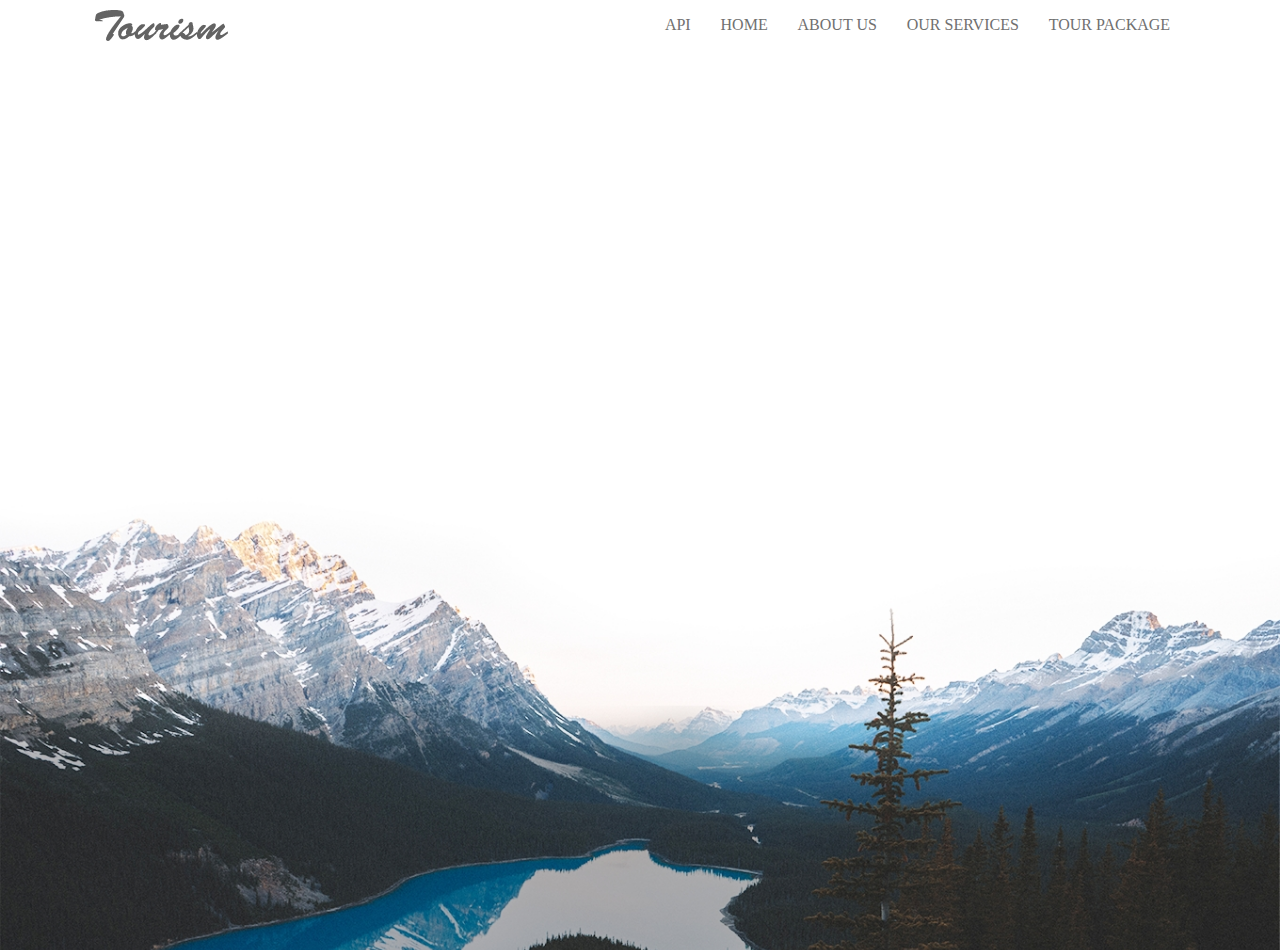
==== pages/fakeApi.html @ 72083179 "end?" ====
<!DOCTYPE html>
<html lang="en">
<head>
    <meta charset="UTF-8">
    <meta http-equiv="X-UA-Compatible" content="IE=edge">
    <meta name="viewport" content="width=device-width, initial-scale=1.0">
    <link rel="stylesheet" href="../css/reset.css">
    <link rel="stylesheet" href="../css/style.css">
    <link rel="stylesheet" href="../css/responsive.css">
    <title>Fake API</title>
</head>
<body>
    <header>
        <!-- <img src="../images/Logo.png" alt="logo">
        <nav>
            <ul>
                <li><a href="../index.html">HOME</a></li>
                <li><a href="../index.html">ABOUT US</a></li>
                <li><a href="../index.html">OUR SERVICES</a></li>
                <li><a href="../index.html">TOUR PACKAGE</a></li>
            </ul>
        </nav> -->
        <div id="brand"><img src="../images/Logo.png" alt=""></div>
        <nav>
          <ul>
            
            <li><a href="fakeApi.html">API</a></li>
            <li><a href="../index.html">HOME</a></li>
            <li><a href="../index.html">ABOUT US</a></li>
            <li><a href="../index.html">OUR SERVICES</a></li>
            <li><a href="../index.html">TOUR PACKAGE</a></li>
          </ul>
        </nav>
        <div id="hamburger-icon" onclick="toggleMobileMenu(this)">
            <div class="bar1"></div>
            <div class="bar2"></div>
            <div class="bar3"></div>
            <ul class="mobile-menu">
              <li><a href="fakeApi.html">API</a></li>
              <li><a href="../index.html">HOME</a></li>
              <li><a href="../index.html">ABOUT US</a></li>
              <li><a href="../index.html">OUR SERVICES</a></li>
              <li><a href="../index.html">TOUR PACKAGE</a></li>
            </ul>
          </div>
    </header>
    <section>
        <div class="user-div-main" id="test"></div>
    </section>
    <script src="../script2.js"></script>
</body>
</html>
---- css/style.css ----
/* HEADER START */
body{
}
/* header{
    display: flex;
    justify-content: space-between;
    align-items: center;
    padding: 25px 95px;
    height: 80px;
} */
/* header nav{
    display: flex;
    justify-content: space-evenly;
    align-items: center;
    width: 100%;
}
ul{
    display: flex;
    justify-content: space-evenly;
    align-items: center;
    width: 100%;
}
a{
    font-size: 16px;
    color: #707070;
}
li:hover{
    transform: scale(1.05);
} */
a{text-decoration: none;
    color: black;}
    
header {
    align-items: center;
    padding: 15px 95px;
    height: 50px;
    display: flex;
    align-items: center;
    justify-content: space-between;
    }
    
#brand {
      display: flex;
      justify-content: center;
      align-items: center;
}
 nav{
        display: flex;
        width: 50%;
}
ul {
      list-style: none;
      display: flex;
      align-items: center;
      justify-content: space-evenly;
      width: 100%;
   }
    
ul li {
      padding: 5px;
      margin-left: 10px;
}
ul li a {
    font-size: 16px;
    color: #707070;
}
    
ul li:hover{
    transform: scale(1.05);
}
.mobile-menu {
      display: none;
      position: absolute;
      z-index: 10;
      top: 50px;
      left: 0;
      height: 250px;
      width: 100%;
      background: linear-gradient(360deg,#ffffff,#ffffff);
}
.mobile-menu li{
        padding: 5px 20px;
        width: 100%;
        border-bottom: solid 1px white;
}
.mobile-menu li a{
        color: #707070;
        font-size: 30px;
}
    
.open .mobile-menu {
      display: flex;
      flex-direction: column;
      align-items: center;
      justify-content: flex-start;
}
    
.mobile-menu li {
      margin-bottom: 10px;
}
#hamburger-icon {
      margin: auto 0;
      display: none;
      cursor: pointer;
}
    
#hamburger-icon div {
      width: 35px;
      height: 3px;
      background-color: rgb(0, 0, 0);
      margin: 6px 0;
      transition: 0.4s;
}
    
    .open .bar1 {
      -webkit-transform: rotate(-45deg) translate(-6px, 6px);
      transform: rotate(-45deg) translate(-6px, 6px);
}
    
    .open .bar2 {
      opacity: 0;
}
    
.open .bar3 {
      -webkit-transform: rotate(45deg) translate(-6px, -8px);
      transform: rotate(45deg) translate(-6px, -8px);
}
    @media only screen and (max-width: 768px) {
      header nav {
        display: none;
      }
    
      #hamburger-icon {
        display: block;
      }
}


/*  */
h4{
    font-size: 16px;
}
p{
    line-height: 25px;
}
footer{
    display: flex;
    justify-content: space-between;
    align-items: center;
    flex-direction: column;
    background-color: #141418;
}
button{
    cursor: pointer;
    border: none;
    outline: none;
}
/* HEADER END */
/*  */
.flex-center-center{
    display: flex;
    justify-content: center;
    align-items: center;
}
.flex-evenly-center{
    display: flex;
    justify-content: space-evenly;
    align-items: center;
}
.flex-column-center-center{
    display: flex;
    flex-direction: column;
    justify-content: center;
    align-items: center;
}
/*  */
/* SLIDER SECTION START */
.slider-container{
    max-width: 100%;
    position: relative;
    margin: auto;
}
.prev, .next{
    cursor: pointer;
    position: absolute;
    top: 50%;
    width: auto;
    padding: 16px;
    margin-top: -22px;
    color: white;
    font-weight: bold;
    font-size: 20px;
    transition: 0.6s ease;
    background-color: #fff;
    user-select: none;
    color: #2F2F2F;
}
.prev:hover{
    transform: scale(1.05);
}
.next:hover{
    transform: scale(1.05);
}
.next{
    right: 95px;
}
.prev{
    left: 95px;
    border-radius: 3px 0 0 3px;
}
.mySlider{
    position: relative;
    width: 100%;
    height: 85vh;
    overflow: hidden;
}
.mySlider img{
    width: 100%;
    height: 85vh;
}
.mySlider-info{
    position: absolute;
    display: flex;
    flex-direction: column;
    align-items: center;
    top: 50%;
    left: 50%;
    transform: translate(-50%, -50%);
    color: white;
}
.mySlider-info h1{
    font-size: 80px;
}
.mySlider-info h4{
    margin-top: 35px;
}
.mySlider-info img{
    position: relative;
    width: 40%;
    height: 30%;
    display: none;
}
.mySlider-info p{
    position: absolute;
    top: 20%;
    left: 50%;
    transform: translate(-50%, -50%);
    color: #006CD1;

}
/* SLIDER SECTION END */
/* HOT SERVICES START */
.services-main-div{
    display: flex;
    padding: 60px 95px;
}
.services-anotation{
    width: 25%;
}
.services-anotation div{
    width: 240px;
    height: 240px;
}
.services-anotation div h4{
    margin-bottom: 5px;
    color:#8D8D8D;
}
.services-anotation div h2{
    font-size: 26px;
    margin-bottom: 30px;
}
.services-anotation div p{
    color: #8D8D8D;
}
.services-card-main-div{
    display: flex;
    flex-wrap: wrap;
    justify-content: space-evenly;
    width: 75%;
}
.services-card{
    display: flex;
    flex-direction: column;
    justify-content: center;
    align-items: center;
    width: 270px;
    height: 320px;
}
.services-card:hover{
    transform: scale(1.02);
    cursor: pointer;
}
.services-card-info{
    padding: 0px 5px;
}
.services-card-info p{
    color: #8D8D8D;
    font-size: 16px;
}
.services-card-info h3{
    margin: 20px 0px 10px 0px;
}
/* POPUP START */
.active {
    position: fixed;
    display: flex;
    justify-content: center;
    align-items: center;
    flex-direction: column;
    top: 0;
    left: 0;
    width: 100%;
    height: 100%;
    margin: 0 auto;
    background: rgba(0, 0, 0, 0.928);
    z-index: 2;
}
.active img{
    width: 500px;
    border-radius: 50%;
}
.active:hover{
    transform: scale(1.00);
}
.active .services-card-info{
    display: flex;
    justify-content: center;
    align-items: center;
    flex-direction: column;
    width: 30%;
    text-align: center;
}
.active .services-card-info p{
    font-size: 30px;
    line-height: 50px;
}
.active .services-card-info h3{
    color: #fff;
}
/* POPUP END */
/* HOT SERVICES END */
/* TOUR OFFERS START */
.video-main-div{
    display: flex;
    flex-direction: column-reverse;
    justify-content: flex-start;
    align-items: center;
    background:  linear-gradient(-180deg,
        rgba(0, 0, 0, 0.611), 
        rgba(0, 0, 0, 0.878)),
       url(../images/beach.jpg);
    background-position: center;
    background-repeat: no-repeat;
    background-size: cover;
    color: white;
    padding-top: 60px;
    height: 100%;
}
.video-main-div h2{
    font-size: 26px;
    padding: 10px;
}
.video-container{
    position: relative;
    padding-top: 50px;
    width: 100%;
}
.video-img{
    width: 35%;
    border-bottom: solid 4px #4B54FA;
}
.video-play{
    position: absolute;
}
.raiting{
    
    padding: 95px 0px;
}
.raiting h2{
    font-size: 30px;
    font-weight: bold;
    padding: 20px 0px 10px 0px;
}
.offers-main-div h4{
    color: #8D8D8D;
}
.offers-main-div h2{
    font-size: 26px;
    padding: 10px;
}
.tours-cart-main-div{
    padding: 30px 70px;
    flex-wrap: wrap;
    width: 100%;
}
.tours-cart{
    position: relative;
    -webkit-box-shadow: 0px 0px 5px 0px rgba(112,112,112,1);
-moz-box-shadow: 0px 0px 5px 0px rgba(112,112,112,1);
box-shadow: 0px 0px 5px 0px rgba(112,112,112,1);
    padding-bottom: 20px;
    margin: 30px;
}
.tours-cart h3{
    position: absolute;
    display: flex;
    justify-content: center;
    align-items: center;
    top: 5px;
    left: 5px;
    color: #707070;
    background-color: #FED701;
    height: 25px;
    width: 90px;
}
.tours-cart p{
    color: #8D8D8D;
}
.tours-cart h4{
    color:#4B54FA;
}
/* /* TOUR OFFERS END */
/* SUBSCRIBE START */
.subscribe-main-div{
    height: 350px;
    background:  linear-gradient(
        #08aeeaa2, 
        #2af59a58),
       url(../images/Serfer.jpg);
    background-position: center;
    background-repeat: no-repeat;
    background-size: cover;
}
.subscribe-main-div h2{
    font-size: 30px;
    color: #fff;
    padding-bottom: 20px;
}
.subscribe-main-div p{
    padding-bottom: 60px;
    color: #fff;
}
.subscribe-div{
    width: 100%;
    padding: 10px;
}
.subscribe-div input{
   background: transparent;
   color: white;
   width: 400px;
   height: 50px;
   border-radius: 30px;
   font-size: 16px;
   outline: none;
   border: solid 2px white;
   padding-left: 20px;
}
.subscribe-div input::placeholder{
    color: white;
}
.subscribe-div button{
   background: white;
   color: #08AEEA;
   width: 155px;
   height: 50px;
   border-radius: 30px;
   font-size: 16px;
   outline: none;
   border: solid 1px white;
   margin-left: 20px;
}
.rewiews-title-div{
    padding-top: 65px;
}
.rewiews-title-div h2{
    font-size: 26px;
    padding: 10px;
}
.rewiews-title-div h4{
    color: #707070;
}
.reviews-main-div{
    width: 100%;
    flex-wrap: wrap;
}
.reviews{
    width: 350px;
    height: 400px;
    background-color: #F4F4F4;
    text-align: center;
    padding: 35px;
    margin: 20px;
}
.reviews img{
    margin: 30px;
}
.reviews h4{
    margin: 20px;
    color: #006CD1;
}
.book-div{
    display: flex;
    flex-direction: column;
    justify-content: flex-end;
    align-items: center;
    background-image: url(../images/mountine.jpg);
    background-position: right bottom 10%;
    background-repeat: no-repeat;
    background-size: cover;
    height: 500px;
    width: 100%;
}
.book-div h2{
    font-size: 35px;
    color: white;
}
.book-div button{
    border: none;
    outline: none;
    color: white;
    width: 170px;
    height: 50px;
    border-radius: 50px;
    margin: 50px;
    background: linear-gradient(360deg,#08AEEA,#2AF598);
}
/* SUBSCRIBE END */
/* DESTINATIONS START */
.tourist-countries-div{
    padding: 65px 0px 65px 0px;
}
.tourist-countries-div h4{
    color: #8D8D8D;
}
.tourist-countries-div h2{
    font-size: 26px;
    padding: 10px;
}
.destinations-main-div{
    flex-wrap: wrap;
    width: 100%;
}
.destinations-div{
    position: relative;
    margin: 20px;
    width: 270px;
    height: 400px;
    background: linear-gradient(
        0deg,#000000,rgb(0, 0, 0),#00000081,#ffffff);
}
.destinations-div img{
    filter: blur(0.5px);
    width: 270px;
    height: 400px;
    opacity: 0.3;
}
.destinations-div h2{
    position: absolute;
    color: white;
    font-size: 30px;
    bottom: 30px;
    left: 10px;
}
.destinations-div p{
    position: absolute;
    color: white;
    font-size: 14px;
    left: 15px;
    bottom: 5px;
}
.destinations-div button{
    position: absolute;
    color: white;
    font-size: 18px;
    width: 40px;
    height: 40px;
    border-radius: 50px;
    background: linear-gradient(360deg,#08AEEA,#2AF598);
    right: 15px;
    bottom: 15px;
}
/* DESTINATIONS END */
/* FOOTER START */
.footer-container{
    display: flex;
    justify-content: center;
    align-items: center;
    flex-wrap: wrap;
    padding: 50px 90px;
    width: 100%;
}
.footer-main-info {
    display: flex;
    justify-content: space-between;
    width: 70%;
}
.footer-info h3{
    font-size: 20px;
    color: #fff;
    padding: 5px;
}
.footer-info p {
    color: #707070;
    font-size: 16px;
    padding: 5px;
}
.footer-input{
    padding: 50px;
    width: 450px;
    position: relative;

}
.footer-input label{
    color: #fff;
    position: absolute;
    top: 25px;
 }
.footer-input input{
   width: 350px;
   height: 40px;
   border: none;
   outline: none;
}
.footer-input button{
    color: #fff;
    font-size: 20px;
   height: 40px;
   width: 80px;
   border: none;
   outline: none;
   background: linear-gradient(360deg,#08AEEA,#2AF598);
}

.footer-annotation{
    display: flex;
    justify-content: center;
    align-items: center;
    color: white;
    border-top: solid 1px #707070;
    font-size: 20px;
    height: 50px;
    width: 100%;
}
/* FOOTER END*/
.userDiv{
    display: flex;
    flex-direction: column;
    align-items: center;
    text-align: center;
    width: 250px;
    height: 300px;
    padding-bottom: 80px;
    border: solid 1px black;
    background-image: url(../images/ornament.jpg);
    border-radius: 20px;
    background-position: right bottom 10%;
    background-repeat: no-repeat;
    background-size: cover;

}
.userDiv img{
    padding-top: 20px;
    width: 50%;
    border-radius: 100%;
}
.userDiv p {
    font-size: 22px;
    padding: 10px;
    font-weight: bold;
    color: #271f82;
}
.userDiv:hover{
    transform: scale(1.02);
}
.user-div-main{
    display: flex;
    flex-wrap: wrap;
    align-items: center;
    margin: 0 auto;
    width: 100%;
    height: 100vh;
    justify-content: space-evenly;
    background-image: url(../images/mountine.jpg);
    background-position: right bottom 10%;
    background-repeat: no-repeat;
    background-size: cover;
}
.video-img{
    width: 70%;
}
---- css/responsive.css ----
@media only screen and (max-width: 1070px) {
    header{
    padding: 15px 15px;
    height: 50px;
    }
    a{
        font-size: 12px;
        color: #707070;
    }
    .mySlider-info h1{
        font-size: 65px;
    }
    .next{
        right: 45px;
    }
    .prev{
        left: 45px;
        border-radius: 3px 0 0 3px;
    }
    .services-main-div{
        display: flex;
        justify-content: center;
        padding: 40px 10px;
        flex-wrap: wrap;
        align-items: center;
    }
    .services-anotation{
        display: flex;
        flex-direction: column;
        justify-content: center;
        align-items: center;
        width: 100%;
    }
    .services-anotation div{
        text-align: center;
        width: 100%;
    }
    .services-anotation div h4{
        font-size: 26px;
    }
    .services-anotation div h2{
        font-size: 36px;
    }
    .services-anotation div p{
        font-size: 20px;
    }
    .services-card-main-div{
        width: 100%;
    }
    .video-main-div h4{
        font-size: 26px;
    }
    .video-main-div h2{
        font-size: 36px;
    }
    .offers-main-div h4{
        font-size: 26px;
    }
    .offers-main-div h2{
        font-size: 36px;
    }
    .rewiews-title-div h4{
        font-size: 26px;
    }
    .rewiews-title-div h2{
        font-size: 36px;
    }
    .book-div h2{
        font-weight: bold;
        color: #4343439b;
    }
    .tourist-countries-div h4{
        font-size: 26px;
    }
    .tourist-countries-div h2{
        font-size: 36px;
    }
    .userDiv p{
        font-size: 18px;
    }
}
@media only screen and (max-width: 768px) {
    .footer-container {
        padding:30px 0px;
    }
    .footer-main-info{
        width: 95%;
    }
    .tours-cart{
        width: 100%;
    }
    .tours-cart img{
        width: 100%;
    }
    .tours-cart p{
        padding-top: 10px;
    }
    .subscribe-main-div h2{
        font-size: 20px;
    }
    .raiting{
        padding: 55px 0px;
        width: 50%;
    }
    .raiting p{
        font-size: 12px;
    }
    .raiting h2{
        font-size: 16px;
    }
    .test{
        flex-wrap: wrap;
    }
    .user-div-main{
        align-items: center;
    }
    .userDiv{
        width: 180px;
        height: 250px;
        margin: 10px;
    }
    .userDiv p{
        font-size: 14px;
    }
}
@media only screen and (max-width: 450px) {
    .services-anotation div h4{
        font-size: 12px;
    }
    .services-anotation div h2{
        font-size: 20px;
    }
    .video-main-div h4{
        font-size: 12px;
    }
    .video-main-div h2{
        font-size: 20px;
    }
    .offers-main-div h4{
        font-size: 12px;
    }
    .offers-main-div h2{
        font-size: 20px;
    }
    .rewiews-title-div h4{
        font-size: 12px;
    }
    .rewiews-title-div h2{
        font-size: 20px;
    }
    .tourist-countries-div h4{
        font-size: 12px;
    }
    .tourist-countries-div h2{
        font-size: 20px;
    }
    .subscribe-div input{
        width: 200px;
        height: 40px;
    }
    .subscribe-div button{
        width: 100px;
        height: 40px;
        font-size: 12px;
    }
    .book-div{
        height: 300px;
    }
    .footer-input input{
        width: 200px;
    }
    .footer-input button{
        width: 50px;
    }
    .footer-info h3{
        font-size: 12px;
    }
    .footer-info p{
        font-size: 10px;
    }

}
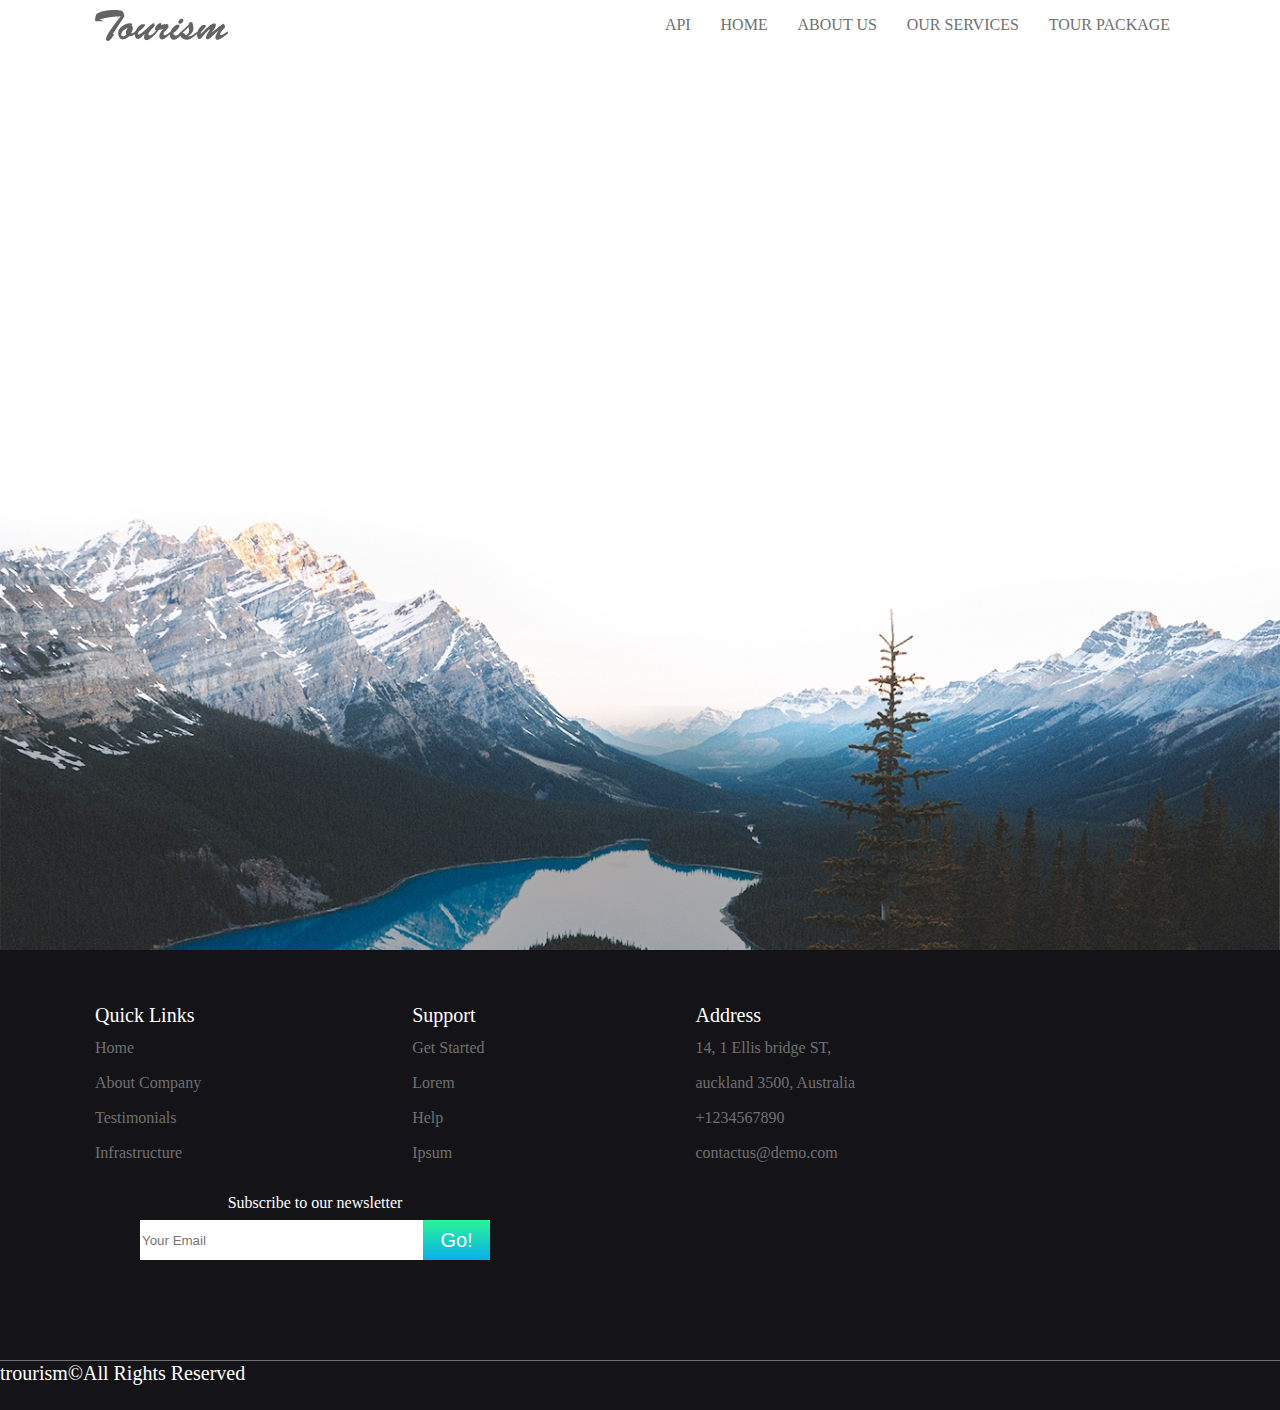
==== commit 239e61ac: "END??" ====
--- a/pages/fakeApi.html
+++ b/pages/fakeApi.html
@@ -11,15 +11,6 @@
 </head>
 <body>
     <header>
-        <!-- <img src="../images/Logo.png" alt="logo">
-        <nav>
-            <ul>
-                <li><a href="../index.html">HOME</a></li>
-                <li><a href="../index.html">ABOUT US</a></li>
-                <li><a href="../index.html">OUR SERVICES</a></li>
-                <li><a href="../index.html">TOUR PACKAGE</a></li>
-            </ul>
-        </nav> -->
         <div id="brand"><img src="../images/Logo.png" alt=""></div>
         <nav>
           <ul>
@@ -47,6 +38,20 @@
     <section>
         <div class="user-div-main" id="test"></div>
     </section>
-    <script src="../script2.js"></script>
+    <footer>
+      <div class="footer-container">
+          <div class="footer-main-info"></div>
+          <div class="footer-input flex-center-center">
+              <label for="email">Subscribe to our newsletter</label>
+              <input type="email" name="Your email" id="email" placeholder="Your Email">
+              
+              <button>Go!</button>
+           </div>
+      </div>
+      <div class="footer-annotation"><p>trourism©All Rights Reserved</p></div>
+  </footer>
+  <script src="../JS/API.js"></script>
+    <script src="../JS/Footer.js"></script>
+    
 </body>
 </html>--- a/css/style.css
+++ b/css/style.css
@@ -1,35 +1,9 @@
 /* HEADER START */
-body{
-}
-/* header{
-    display: flex;
-    justify-content: space-between;
-    align-items: center;
-    padding: 25px 95px;
-    height: 80px;
-} */
-/* header nav{
-    display: flex;
-    justify-content: space-evenly;
-    align-items: center;
-    width: 100%;
-}
-ul{
-    display: flex;
-    justify-content: space-evenly;
-    align-items: center;
-    width: 100%;
-}
-a{
-    font-size: 16px;
-    color: #707070;
-}
-li:hover{
-    transform: scale(1.05);
-} */
-a{text-decoration: none;
-    color: black;}
-    
+a
+{text-decoration: none;
+    color: black;
+}
+
 header {
     align-items: center;
     padding: 15px 95px;
@@ -37,7 +11,7 @@
     display: flex;
     align-items: center;
     justify-content: space-between;
-    }
+}
     
 #brand {
       display: flex;
@@ -54,7 +28,7 @@
       align-items: center;
       justify-content: space-evenly;
       width: 100%;
-   }
+}
     
 ul li {
       padding: 5px;
@@ -68,6 +42,7 @@
 ul li:hover{
     transform: scale(1.05);
 }
+/* MOBILE MENU START */
 .mobile-menu {
       display: none;
       position: absolute;
@@ -136,7 +111,7 @@
 }
 
 
-/*  */
+/* MOBILE MENU END */
 h4{
     font-size: 16px;
 }
@@ -156,7 +131,7 @@
     outline: none;
 }
 /* HEADER END */
-/*  */
+/* FOR ALL */
 .flex-center-center{
     display: flex;
     justify-content: center;
@@ -173,7 +148,7 @@
     justify-content: center;
     align-items: center;
 }
-/*  */
+/* FOR ALL */
 /* SLIDER SECTION START */
 .slider-container{
     max-width: 100%;
@@ -220,9 +195,6 @@
 }
 .mySlider-info{
     position: absolute;
-    display: flex;
-    flex-direction: column;
-    align-items: center;
     top: 50%;
     left: 50%;
     transform: translate(-50%, -50%);
@@ -234,19 +206,16 @@
 .mySlider-info h4{
     margin-top: 35px;
 }
-.mySlider-info img{
-    position: relative;
-    width: 40%;
-    height: 30%;
-    display: none;
-}
-.mySlider-info p{
-    position: absolute;
-    top: 20%;
-    left: 50%;
-    transform: translate(-50%, -50%);
+.mySlider-info-price{
+    width: 50%;
+    height: 130px;
+    background: url(../images/Layer.png);
+    background-position: center;
+    background-repeat: no-repeat;
+    background-size:contain;
+}
+.mySlider-info-price p{
     color: #006CD1;
-
 }
 /* SLIDER SECTION END */
 /* HOT SERVICES START */
@@ -582,9 +551,6 @@
 /* DESTINATIONS END */
 /* FOOTER START */
 .footer-container{
-    display: flex;
-    justify-content: center;
-    align-items: center;
     flex-wrap: wrap;
     padding: 50px 90px;
     width: 100%;
@@ -632,9 +598,6 @@
 }
 
 .footer-annotation{
-    display: flex;
-    justify-content: center;
-    align-items: center;
     color: white;
     border-top: solid 1px #707070;
     font-size: 20px;
--- a/css/responsive.css
+++ b/css/responsive.css
@@ -8,7 +8,18 @@
         color: #707070;
     }
     .mySlider-info h1{
-        font-size: 65px;
+        font-size: 45px;
+    }
+    .mySlider{
+        width: 100%;
+        height: 45vh;
+    }
+    .mySlider img{
+        height: 45vh;
+    }
+    .mySlider-info-price{
+        width: 100%;
+        height: 70px;
     }
     .next{
         right: 45px;
@@ -78,6 +89,17 @@
     .userDiv p{
         font-size: 18px;
     }
+    .active img{
+        width: 300px;
+    }
+    .active .services-card-info p{
+        font-size: 20px;
+        line-height: 20px;
+    }
+    .active .services-card-info{
+        width: 50%;
+    }
+    
 }
 @media only screen and (max-width: 768px) {
     .footer-container {
@@ -122,6 +144,35 @@
     .userDiv p{
         font-size: 14px;
     }
+    .mySlider{
+        width: 100%;
+        height: 45vh;
+    }
+    .mySlider img{
+        height: 45vh;
+    }
+    .mySlider-info h1{
+        font-size: 30px;
+    }
+    .mySlider-info h4{
+        font-size: 10px;
+        margin-top: 5px;
+    }
+    .mySlider-info-price p{
+        font-size: 10px;
+        color: #006CD1;
+    }
+    .mySlider-info-price{
+        width: 100%;
+        height: 70px;
+    }
+    .prev, .next{
+        padding: 5px;
+    }
+    .user-div-main{
+        width: 100%;
+        height: 100%;
+    }
 }
 @media only screen and (max-width: 450px) {
     .services-anotation div h4{
@@ -178,5 +229,29 @@
     .footer-info p{
         font-size: 10px;
     }
+    .mySlider{
+        height: 25vh;
+    }
+    .mySlider img{
+        height: 25vh;
+    }
+    .mySlider-info h1{
+        font-size: 15px;
+    }
+    .mySlider-info h4{
+        font-size: 7px;
+    }
+    .mySlider-info-price{
+        height: 30px;
+    }
+    .mySlider-info-price p{
+        font-size: 10px;
+    }
+    .next{
+        right: 15px;
+    }
+    .prev{
+        left: 15px;
+    }
 
 }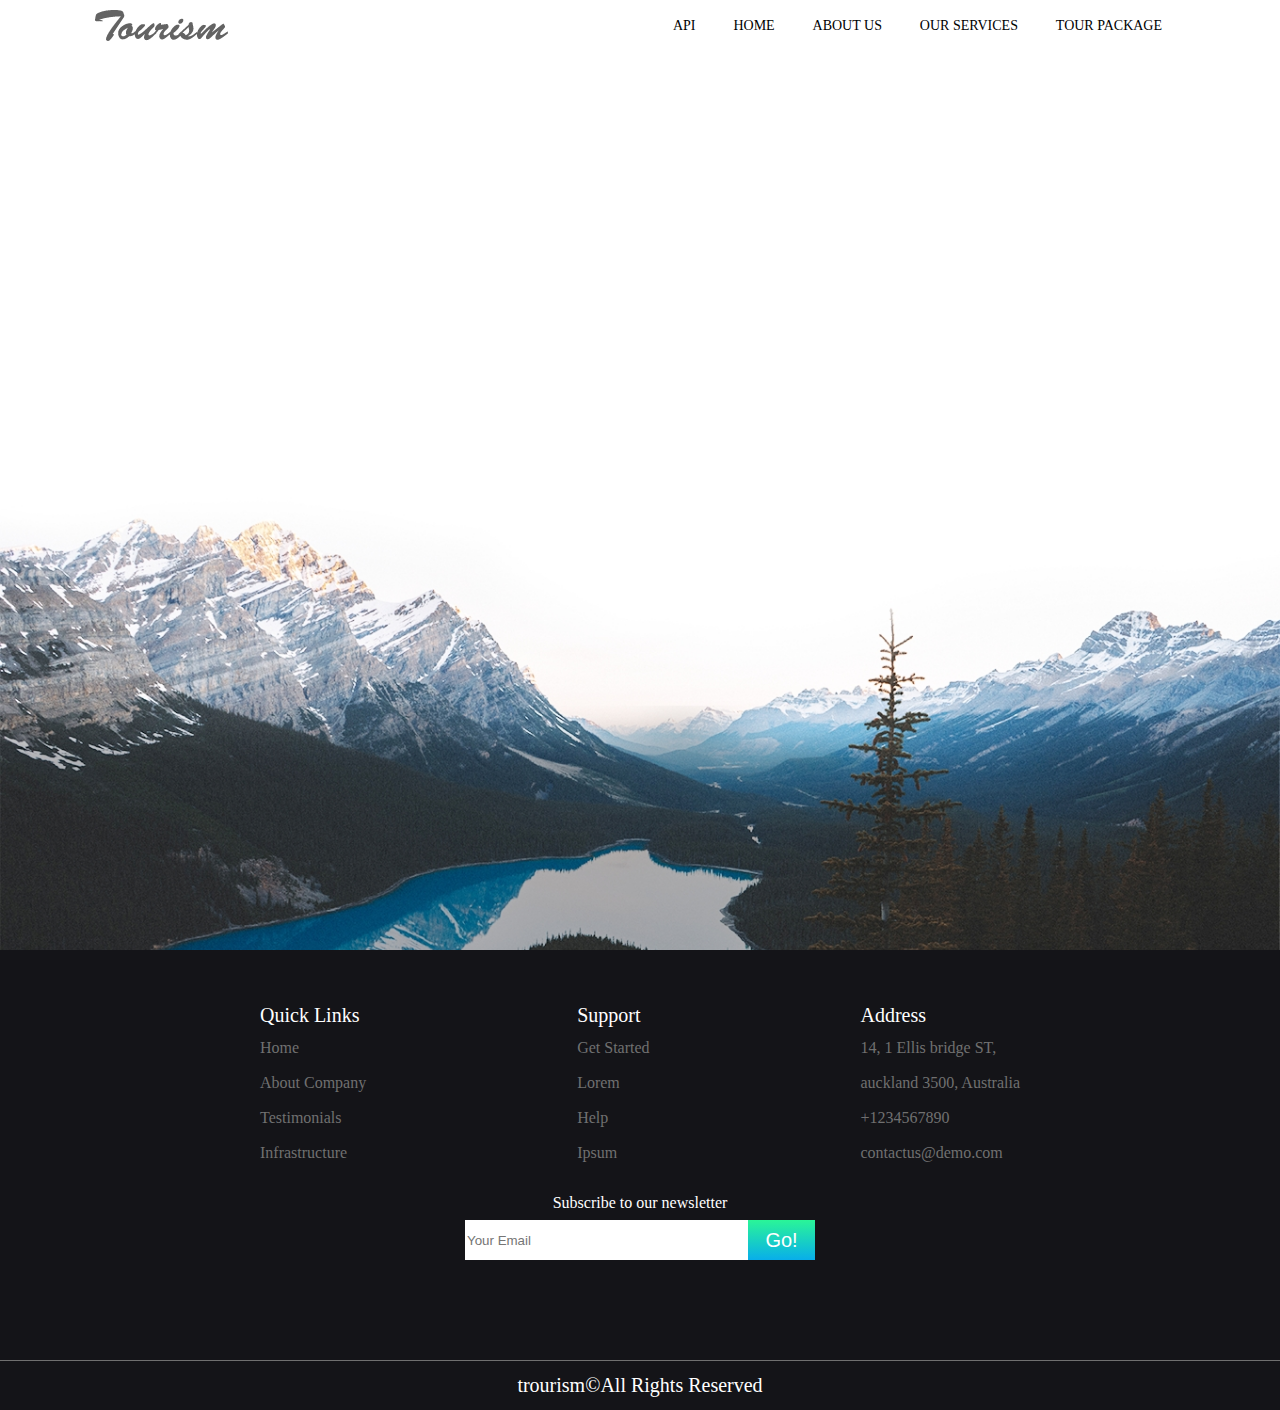
==== commit 9d5e75e1: "FB ADD" ====
--- a/pages/fakeApi.html
+++ b/pages/fakeApi.html
@@ -39,7 +39,7 @@
         <div class="user-div-main" id="test"></div>
     </section>
     <footer>
-      <div class="footer-container">
+      <div class="footer-container flex-center-center">
           <div class="footer-main-info"></div>
           <div class="footer-input flex-center-center">
               <label for="email">Subscribe to our newsletter</label>
@@ -48,7 +48,7 @@
               <button>Go!</button>
            </div>
       </div>
-      <div class="footer-annotation"><p>trourism©All Rights Reserved</p></div>
+      <div class="footer-annotation flex-center-center"><p>trourism©All Rights Reserved</p></div>
   </footer>
   <script src="../JS/API.js"></script>
     <script src="../JS/Footer.js"></script>
--- a/css/style.css
+++ b/css/style.css
@@ -1,6 +1,8 @@
 /* HEADER START */
 a
-{text-decoration: none;
+{
+    font-size: 14px;
+    text-decoration: none;
     color: black;
 }
 
@@ -33,10 +35,6 @@
 ul li {
       padding: 5px;
       margin-left: 10px;
-}
-ul li a {
-    font-size: 16px;
-    color: #707070;
 }
     
 ul li:hover{
@@ -330,16 +328,13 @@
     padding: 10px;
 }
 .video-container{
-    position: relative;
     padding-top: 50px;
     width: 100%;
 }
-.video-img{
+.video{
     width: 35%;
+    height: 300px;
     border-bottom: solid 4px #4B54FA;
-}
-.video-play{
-    position: absolute;
 }
 .raiting{
     
--- a/css/responsive.css
+++ b/css/responsive.css
@@ -64,6 +64,9 @@
     .video-main-div h2{
         font-size: 36px;
     }
+    .video{
+        height: 200px;
+    }
     .offers-main-div h4{
         font-size: 26px;
     }
@@ -106,6 +109,7 @@
         padding:30px 0px;
     }
     .footer-main-info{
+        text-align: center;
         width: 95%;
     }
     .tours-cart{
@@ -119,6 +123,9 @@
     }
     .subscribe-main-div h2{
         font-size: 20px;
+    }
+    .video{
+        width: 50%;
     }
     .raiting{
         padding: 55px 0px;
@@ -187,6 +194,10 @@
     .video-main-div h2{
         font-size: 20px;
     }
+    .video{
+        width: 80%;
+        height: 200px;
+    }
     .offers-main-div h4{
         font-size: 12px;
     }
@@ -217,6 +228,9 @@
     .book-div{
         height: 300px;
     }
+    .footer-input{
+        width: 320px;
+    }
     .footer-input input{
         width: 200px;
     }
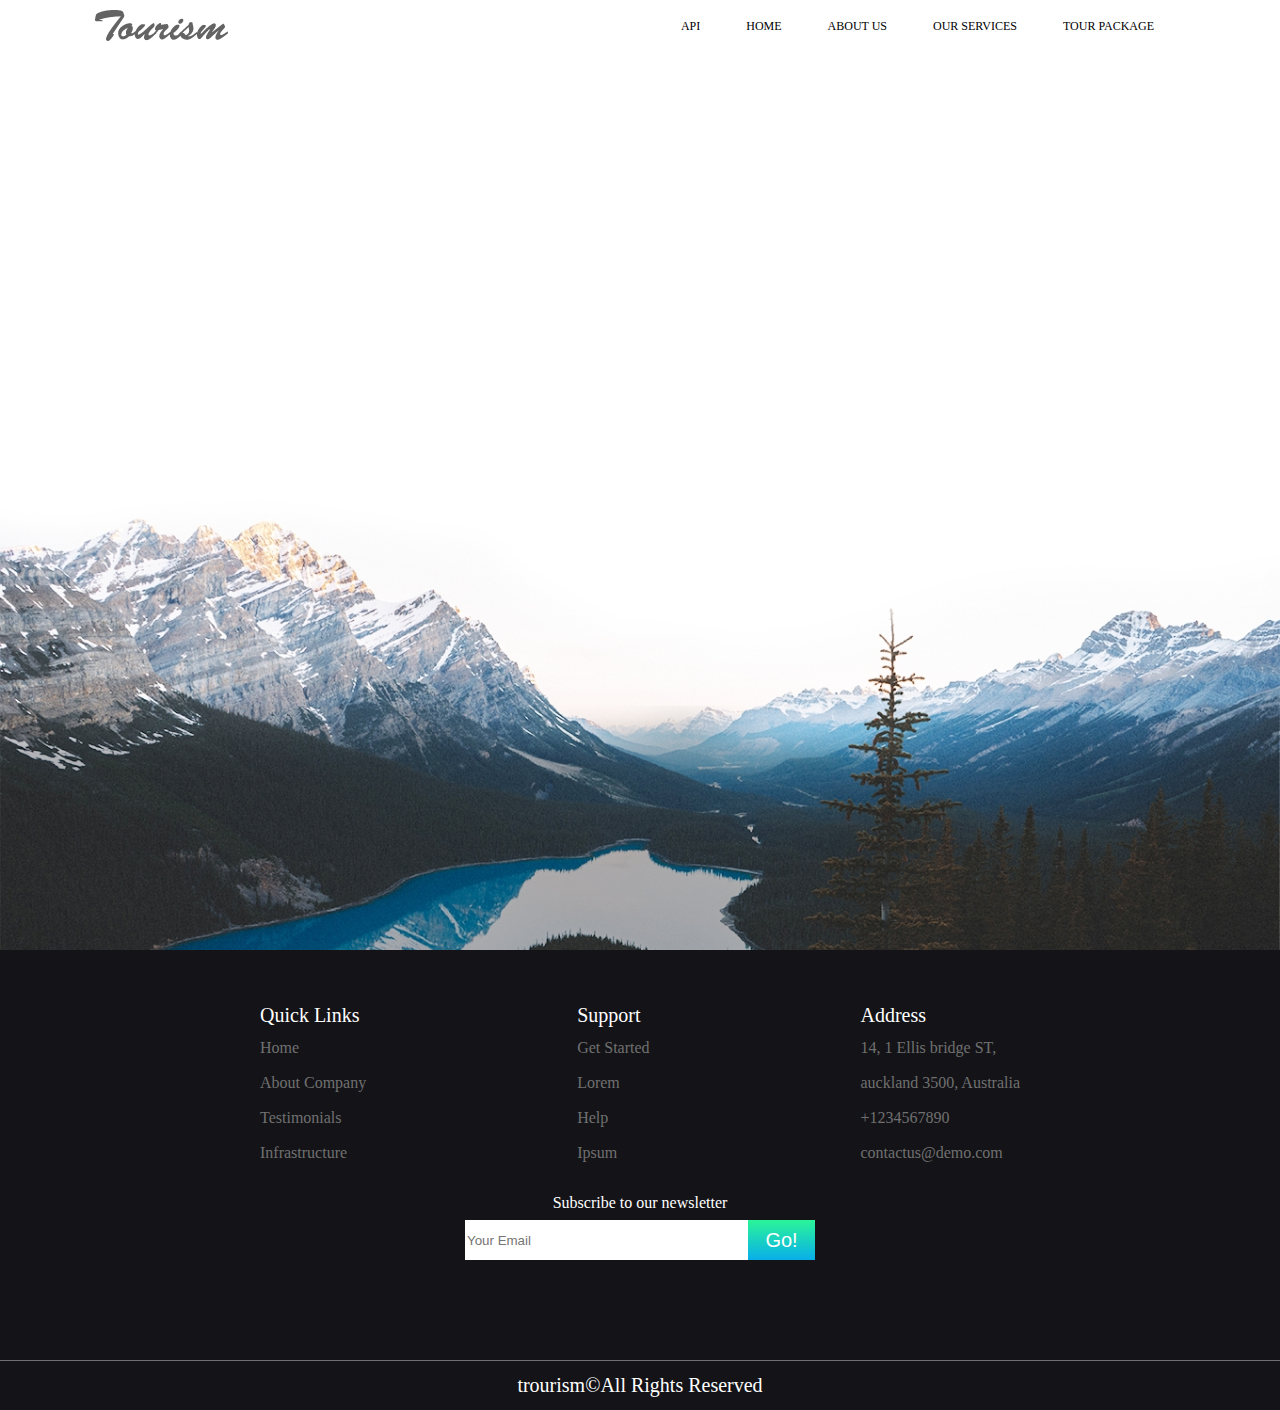
==== commit 91addf5f: "That is!" ====
--- a/pages/fakeApi.html
+++ b/pages/fakeApi.html
@@ -4,6 +4,19 @@
     <meta charset="UTF-8">
     <meta http-equiv="X-UA-Compatible" content="IE=edge">
     <meta name="viewport" content="width=device-width, initial-scale=1.0">
+    <!-- FACEBOOK META TAG -->
+    <meta property="og:url"         content="https://giocxom.github.io/STEP-2-GIT/" />
+    <meta property="og:type"        content="article" />
+    <meta property="og:title"       content="Let's do it!" />
+    <meta property="og:description" content="TRAVEL WITH UNIQUE EXPERIENCE" />
+    <meta property="og:image"       content="https://giocxom.github.io/STEP-2-GIT/images/Banner-2.jpg" />
+    <!-- GOOGLE META TAG -->
+    <meta name="title" content="TRAVEL WITH UNIQUE EXPERIENCE">
+    <meta name="description" content="HAPPY TRAVELLERS,SATISFIED TOURS,DESTINATION,HOTELS">
+    <meta name="keywords" content="TRAVELLERS,TOURS,HOTELS,RESORTS">
+    <meta name="robots" content="index, follow">
+    <meta http-equiv="Content-Type" content="text/html; charset=utf-8">
+    <meta name="language" content="English">
     <link rel="stylesheet" href="../css/reset.css">
     <link rel="stylesheet" href="../css/style.css">
     <link rel="stylesheet" href="../css/responsive.css">
--- a/css/style.css
+++ b/css/style.css
@@ -1,7 +1,7 @@
 /* HEADER START */
 a
 {
-    font-size: 14px;
+    font-size: 12px;
     text-decoration: none;
     color: black;
 }
@@ -420,7 +420,7 @@
    padding-left: 20px;
 }
 .subscribe-div input::placeholder{
-    color: white;
+   color: white;
 }
 .subscribe-div button{
    background: white;
@@ -600,6 +600,7 @@
     width: 100%;
 }
 /* FOOTER END*/
+/* FAKE API STYLE */
 .userDiv{
     display: flex;
     flex-direction: column;
